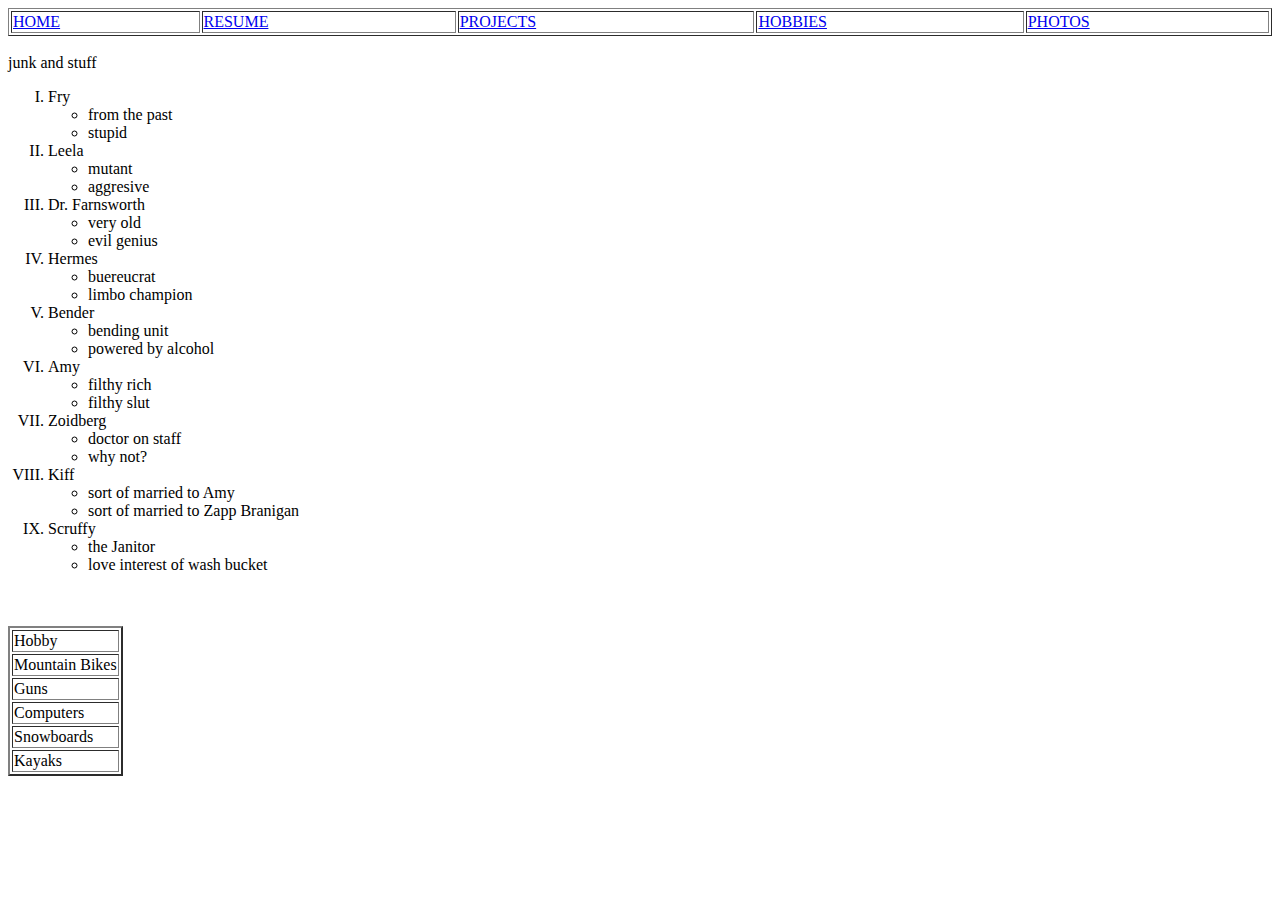
==== hobbies.html @ e52bb99b "initial commit." ====
<!DOCTYPE html>
<html>
<head>
<table position="center-right" border="1" Style="width:100%">
			<tr>
				<td><a href="file:///C:\workspace\jonesSite\index.html">HOME</a></td>
				<td><a href="file:///C:\workspace\jonesSite\resume.html"> RESUME</a></td>
				<td><a href="file:///C:\workspace\jonesSite\projects.html">PROJECTS</a></td>
				<td><a href="file:///C:\workspace\jonesSite\hobbies.html">HOBBIES</a></td>
				<td><a href="file:///C:\workspace\jonesSite\photos.html">PHOTOS</a></td>
			</tr>
		</table>
<title> Projects Page </title>
</head>
<body>
<br> junk and stuff</br>
	<ol type='I'>
			<li>Fry</li>
				<ul>
					<li>from the past</li>
					<li>stupid</li>
				</ul>
			<li>Leela</li>
			<ul>
					<li>mutant</li>
					<li>aggresive</li>
				</ul>
			<li>Dr. Farnsworth</li>
			<ul>
					<li>very old</li>
					<li>evil genius</li>
				</ul>
			<li>Hermes</li>
			<ul>
					<li>buereucrat</li>
					<li>limbo champion</li>
				</ul>
			<li>Bender</li>
			<ul>
					<li>bending unit</li>
					<li>powered by alcohol</li>
				</ul>
			<li>Amy</li>
			<ul>
					<li>filthy rich</li>
					<li>filthy slut</li>
				</ul>
			<li>Zoidberg</li>
			<ul>
					<li>doctor on staff</li>
					<li>why not?</li>
				</ul>
			<li>Kiff</li>
			<ul>
					<li>sort of married to Amy</li>
					<li>sort of married to Zapp Branigan</li>
				</ul>
			<li>Scruffy</li>
			<ul>
					<li>the Janitor</li>
					<li>love interest of wash bucket</li>
				</ul>
	</ol>
<br></br>
<table border='2'>
<tr><td>Hobby</td></tr>
<tr><td>Mountain Bikes</td></tr>
<tr><td>Guns</td></tr>
<tr><td>Computers</td></tr>
<tr><td>Snowboards</td></tr>
<tr><td>Kayaks</td></tr>
</table>
</body>
	
	
	
	
</html>
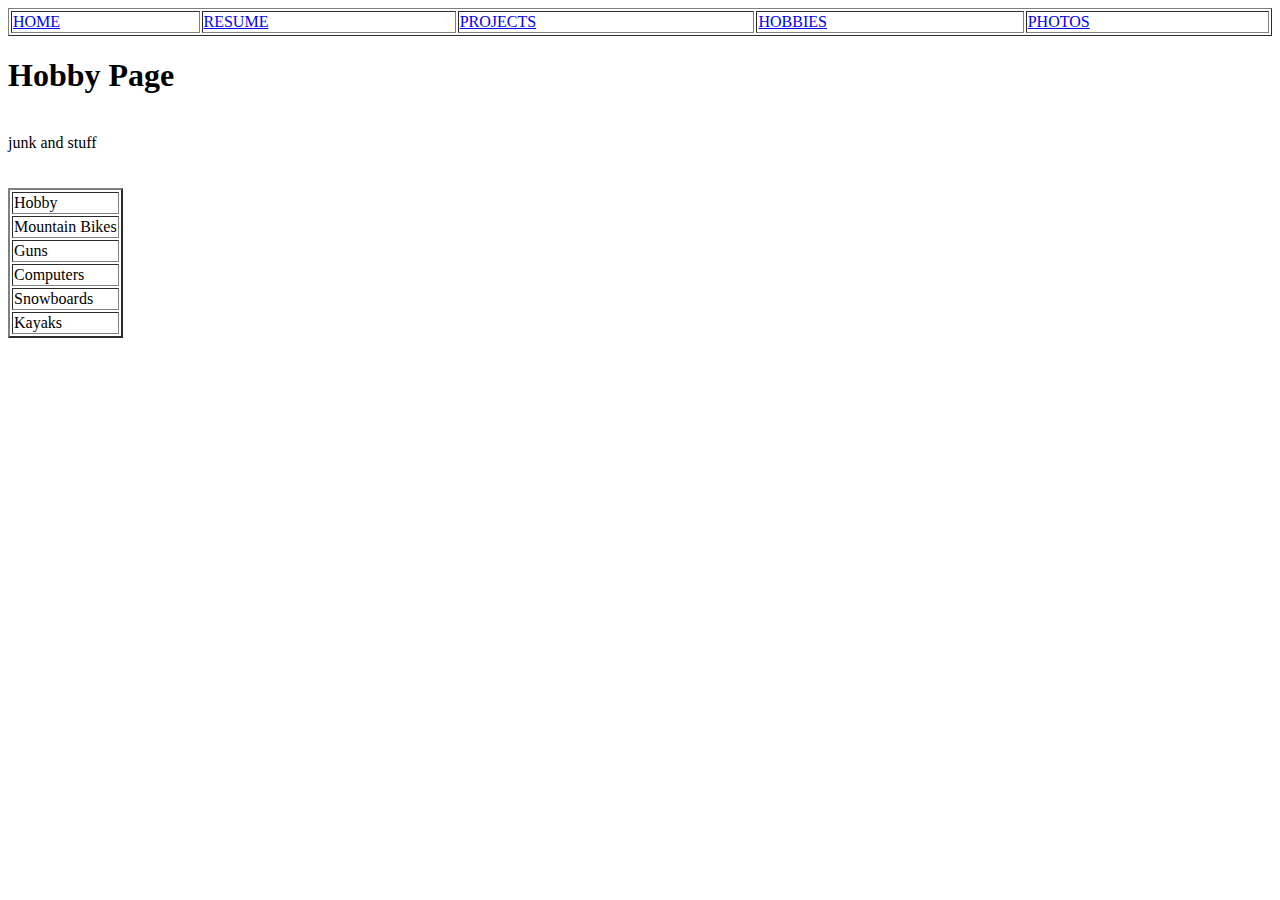
==== commit 5bc02a33: "fixed title and added appropriate headings to each page." ====
--- a/hobbies.html
+++ b/hobbies.html
@@ -3,64 +3,19 @@
 <head>
 <table position="center-right" border="1" Style="width:100%">
 			<tr>
-				<td><a href="file:///C:\workspace\jonesSite\index.html">HOME</a></td>
-				<td><a href="file:///C:\workspace\jonesSite\resume.html"> RESUME</a></td>
-				<td><a href="file:///C:\workspace\jonesSite\projects.html">PROJECTS</a></td>
-				<td><a href="file:///C:\workspace\jonesSite\hobbies.html">HOBBIES</a></td>
-				<td><a href="file:///C:\workspace\jonesSite\photos.html">PHOTOS</a></td>
+				<td><a href="index.html">HOME</a></td>
+				<td><a href="resume.html"> RESUME</a></td>
+				<td><a href="projects.html">PROJECTS</a></td>
+				<td><a href="hobbies.html">HOBBIES</a></td>
+				<td><a href="photos.html">PHOTOS</a></td>
 			</tr>
 		</table>
-<title> Projects Page </title>
+<title> HOBBIES </title>
 </head>
 <body>
+<h1> Hobby Page </h1>
 <br> junk and stuff</br>
-	<ol type='I'>
-			<li>Fry</li>
-				<ul>
-					<li>from the past</li>
-					<li>stupid</li>
-				</ul>
-			<li>Leela</li>
-			<ul>
-					<li>mutant</li>
-					<li>aggresive</li>
-				</ul>
-			<li>Dr. Farnsworth</li>
-			<ul>
-					<li>very old</li>
-					<li>evil genius</li>
-				</ul>
-			<li>Hermes</li>
-			<ul>
-					<li>buereucrat</li>
-					<li>limbo champion</li>
-				</ul>
-			<li>Bender</li>
-			<ul>
-					<li>bending unit</li>
-					<li>powered by alcohol</li>
-				</ul>
-			<li>Amy</li>
-			<ul>
-					<li>filthy rich</li>
-					<li>filthy slut</li>
-				</ul>
-			<li>Zoidberg</li>
-			<ul>
-					<li>doctor on staff</li>
-					<li>why not?</li>
-				</ul>
-			<li>Kiff</li>
-			<ul>
-					<li>sort of married to Amy</li>
-					<li>sort of married to Zapp Branigan</li>
-				</ul>
-			<li>Scruffy</li>
-			<ul>
-					<li>the Janitor</li>
-					<li>love interest of wash bucket</li>
-				</ul>
-	</ol>
+	
 <br></br>
 <table border='2'>
 <tr><td>Hobby</td></tr>
